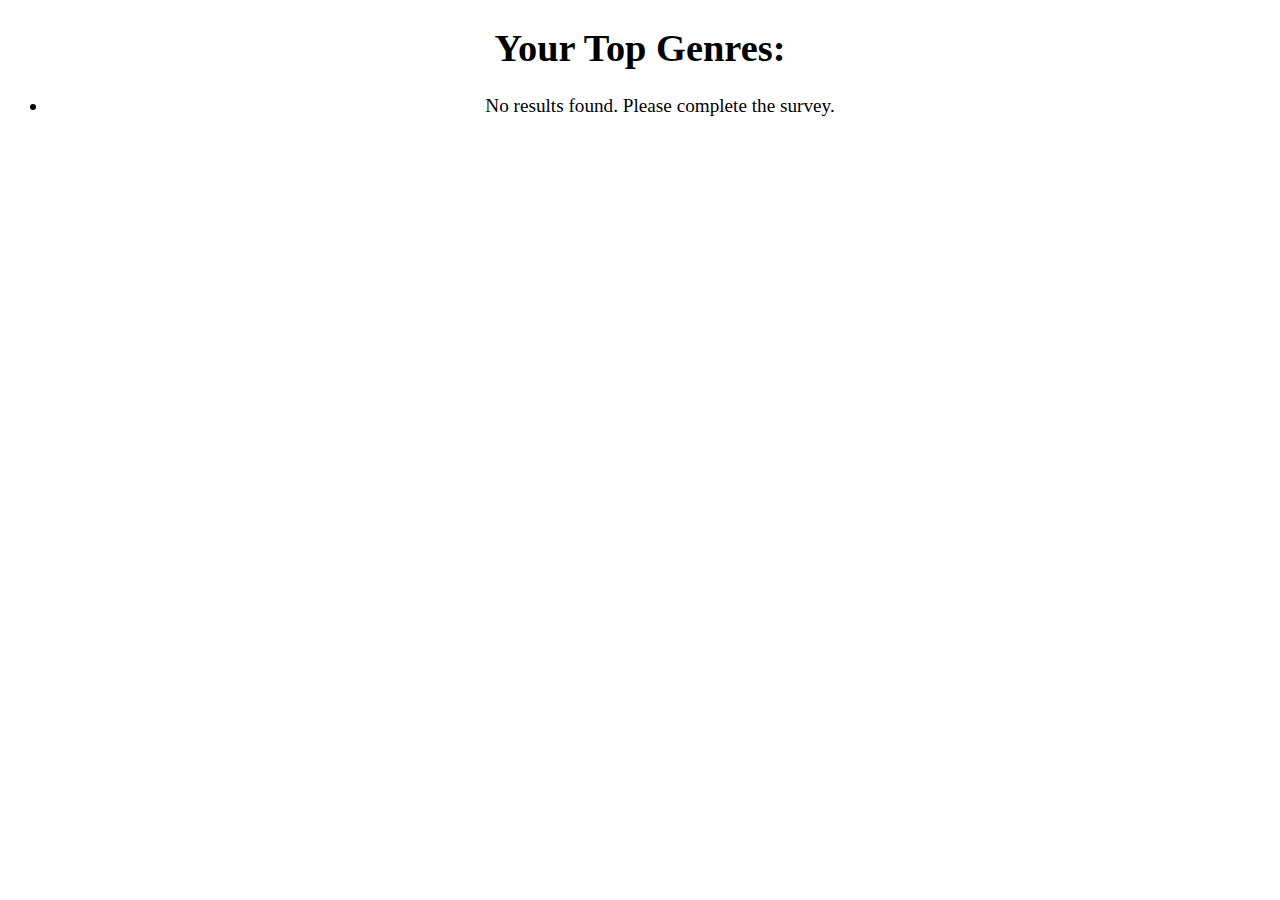
==== results.html @ 0fc7af53 "Create results.html" ====
<!DOCTYPE html>
<html lang="en">
<head>
    <meta charset="UTF-8">
    <meta name="viewport" content="width=device-width, initial-scale=1.0">
    <title>Book Genre Survey</title>
    <link rel="stylesheet" href="css/styles.css">
    <link rel="stylesheet" href="css/results.css">
    <script src="js/script.js"></script>
</head>
<body>
    <script>
        document.addEventListener('DOMContentLoaded', () => {
            const genreList = document.getElementById('genreList');
            const storedResults = localStorage.getItem('surveyResults');
            const genreLinks = {
                "Mystery": "https://search.follettsoftware.com/metasearch/ui/2348/search/all?q=5&visualSearch=true&ists=0&from=Topics&activeMenu=HOME",
                "Fantasy": "https://search.follettsoftware.com/metasearch/ui/2348/search/all?q=2&visualSearch=true&from=Topics&activeMenu=HOME",
                "Humor": "https://search.follettsoftware.com/metasearch/ui/2348/search/all?q=3&visualSearch=true&ists=0&from=Topics&activeMenu=HOME",
                "Adventure": "https://search.follettsoftware.com/metasearch/ui/2348/search/all?q=6&visualSearch=true&ists=0&from=Topics&activeMenu=HOME",
                "Historical Fiction": "https://search.follettsoftware.com/metasearch/ui/2348/search/all?q=9&visualSearch=true&ists=0&from=Topics&activeMenu=HOME",
                "Scary": "https://search.follettsoftware.com/metasearch/ui/2348/search/all?q=4&visualSearch=true&ists=0&from=Topics&activeMenu=HOME",
                "Sports": "https://search.follettsoftware.com/metasearch/ui/2348/search/all?q=7&visualSearch=true&ists=0&from=Topics&activeMenu=HOME",
            }
    
            if (storedResults) {
                const results = JSON.parse(storedResults);
                genreList.innerHTML = ''; // Clear any previous results

                results.forEach(({ genre, percentage }) => {
                    const li = document.createElement('li');
                    if (genreLinks[genre]) {
                    const a = document.createElement('a');
                    a.textContent = `${genre}: ${percentage}%`;
                    a.href = genreLinks[genre] || '#'; // Use '#' if no link is found
                    a.target = '_blank'; // Open in new tab
                    li.appendChild(a);
                    } else {
                        //if no link just display plain text
                        li.textContent = `${genre}: ${percentage}%`;
                        li.style.cursor = 'pointer';
                        li.addEventListener('click', () => {
                            alert('Ask your librarian about books in this genre!');
                    });
                    
                    }
                    genreList.appendChild(li);
                });
            } else {
                genreList.innerHTML = '<li>No results found. Please complete the survey.</li>';
            }
        });
    </script>

    <div id="results" style="text-align: center; margin-top: 20px; font-size: 1.2em;">
        <h1>Your Top Genres:</h1>
        <ul id="genreList"></ul>
    </div>
</body>
<html>
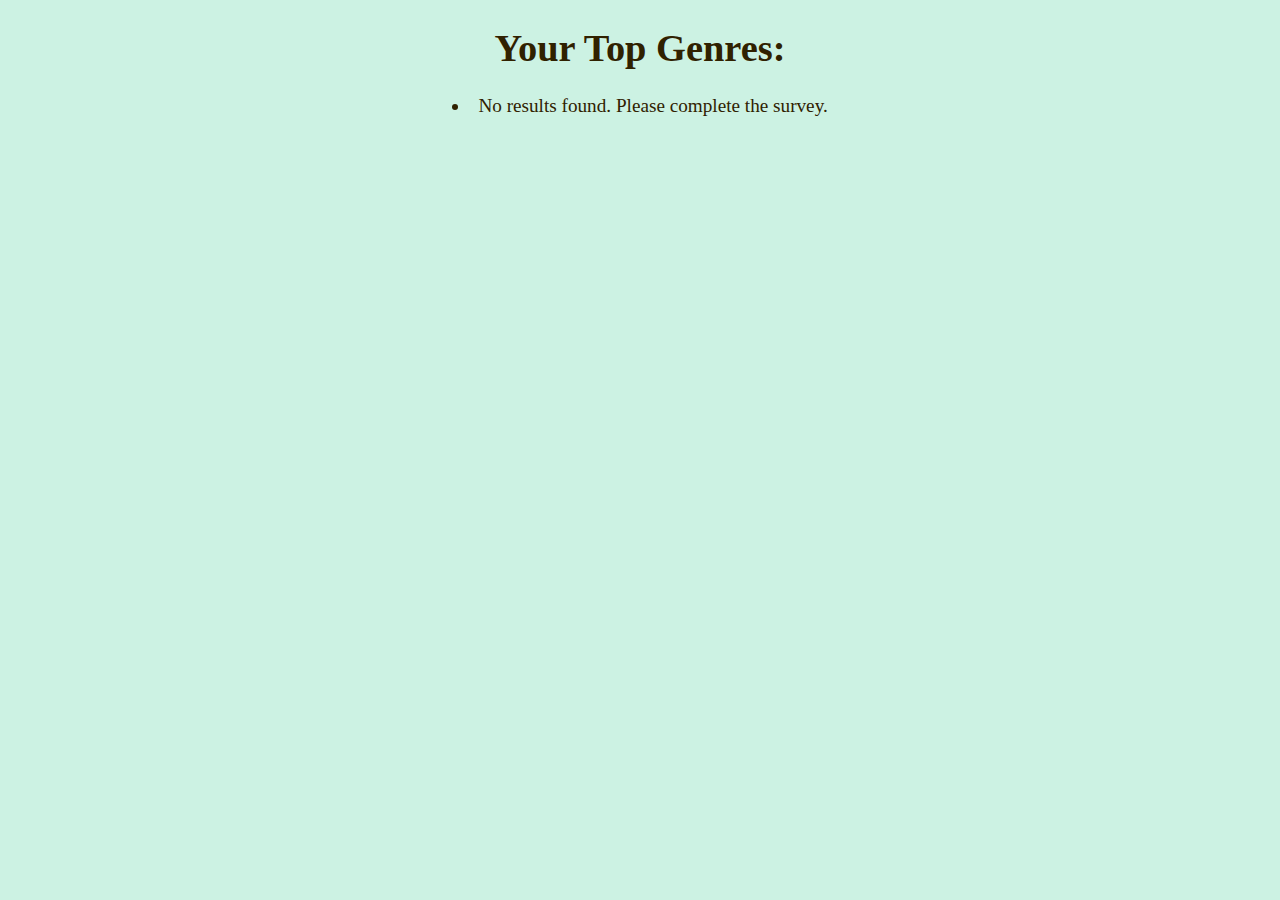
==== commit a7dccb11: "Update results.html" ====
--- a/results.html
+++ b/results.html
@@ -4,9 +4,9 @@
     <meta charset="UTF-8">
     <meta name="viewport" content="width=device-width, initial-scale=1.0">
     <title>Book Genre Survey</title>
-    <link rel="stylesheet" href="css/styles.css">
-    <link rel="stylesheet" href="css/results.css">
-    <script src="js/script.js"></script>
+    <link rel="stylesheet" href="styles.css">
+    <link rel="stylesheet" href="results.css">
+    <script src="script.js"></script>
 </head>
 <body>
     <script>
--- a/styles.css
+++ b/styles.css
@@ -0,0 +1,31 @@
+/* General styling for the body */
+body {
+    font-family:'Times New Roman', Times, serif 'Arial', sans-serif;
+    margin: 20px;
+    background-color: #ccf2e3;
+    color: #100641;
+}
+
+ul {
+    text-align: center;
+    list-style-position: inside;
+    padding: 0;
+    color:#302100;
+}
+
+
+/* Header styling */
+h1 {
+    text-align: center;
+    color: #302100;
+}
+
+h2 {
+    text-align: center;
+    color: #302100
+}
+
+h4 {
+    text-align: center;
+    color: #302100
+}
--- a/results.css
+++ b/results.css
@@ -0,0 +1,9 @@
+#genreList a {
+    text-decoration: none; /* Removes underline */
+    color: inherit; /* Makes the text the same color as normal text */
+    cursor: pointer; /* Keeps the clickable effect */
+}
+
+#genreList a:hover {
+    text-decoration: underline; /* Optional: Adds underline only when hovered */
+}
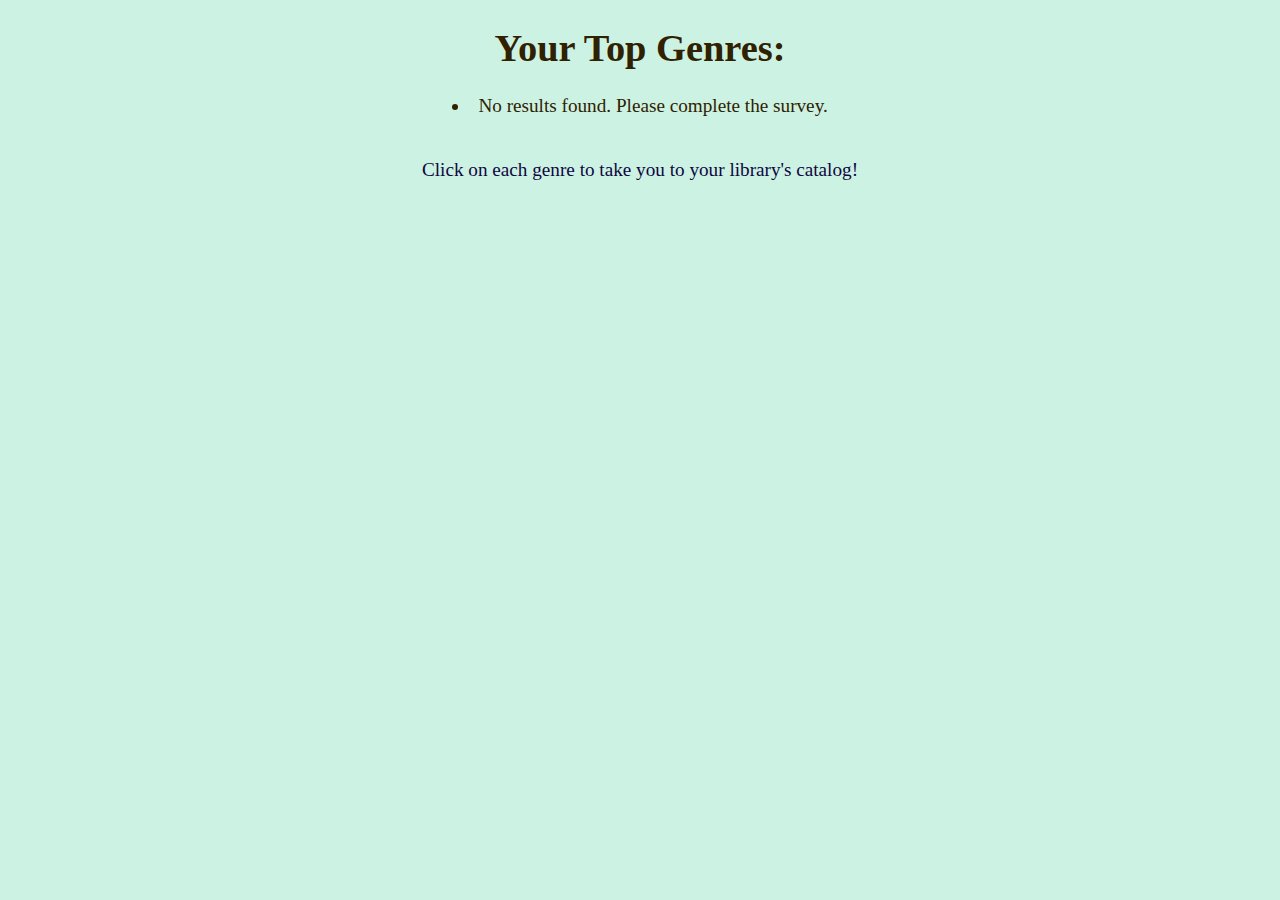
==== commit 09f2a3fb: "Update results.html" ====
--- a/results.html
+++ b/results.html
@@ -55,6 +55,7 @@
     <div id="results" style="text-align: center; margin-top: 20px; font-size: 1.2em;">
         <h1>Your Top Genres:</h1>
         <ul id="genreList"></ul>
+        <br> Click on each genre to take you to your library's catalog!
     </div>
 </body>
 <html> 
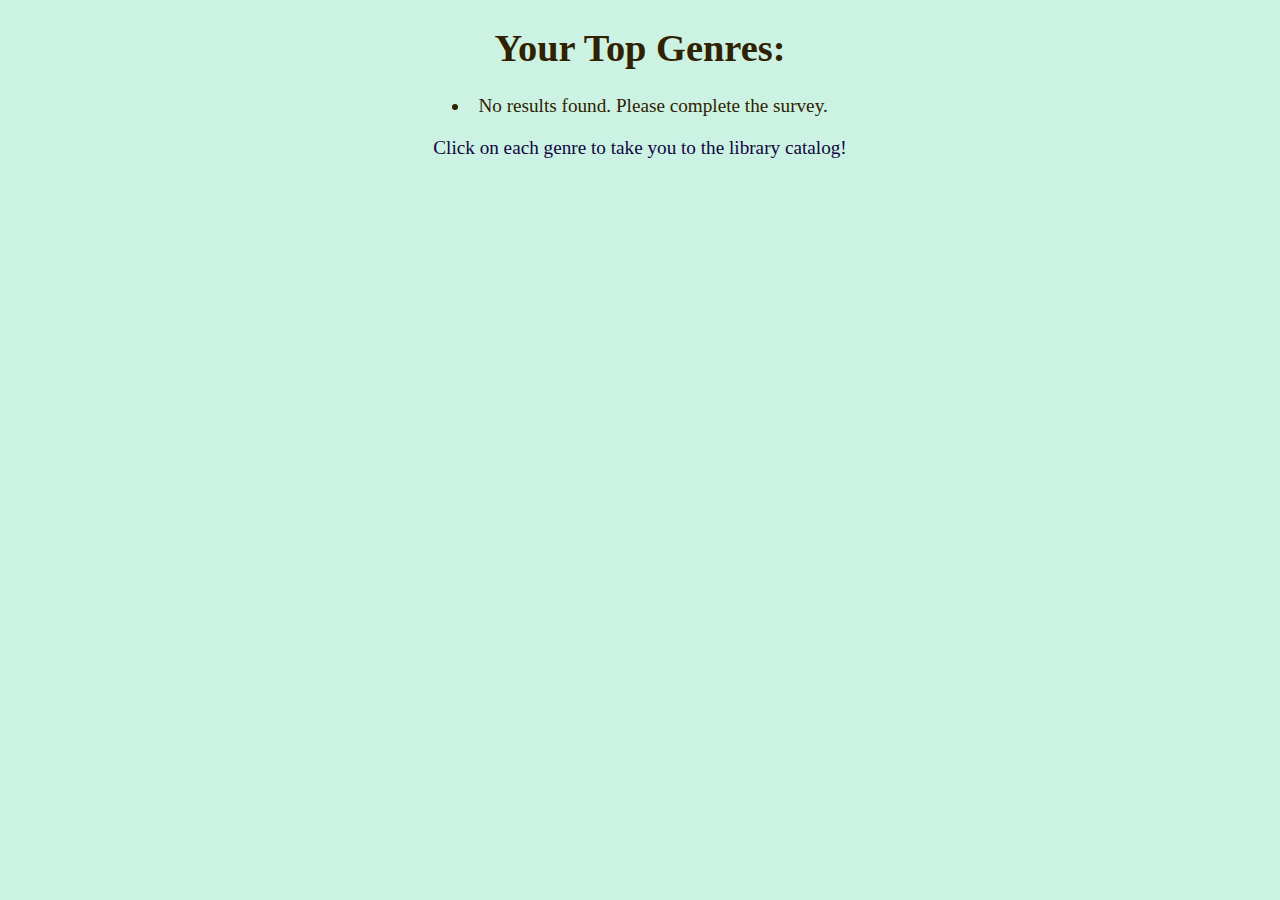
==== commit 618f09a2: "Update results.html" ====
--- a/results.html
+++ b/results.html
@@ -55,7 +55,7 @@
     <div id="results" style="text-align: center; margin-top: 20px; font-size: 1.2em;">
         <h1>Your Top Genres:</h1>
         <ul id="genreList"></ul>
-        <br> Click on each genre to take you to your library's catalog!
+        <p> Click on each genre to take you to the library catalog! </p>
     </div>
 </body>
 <html> 
